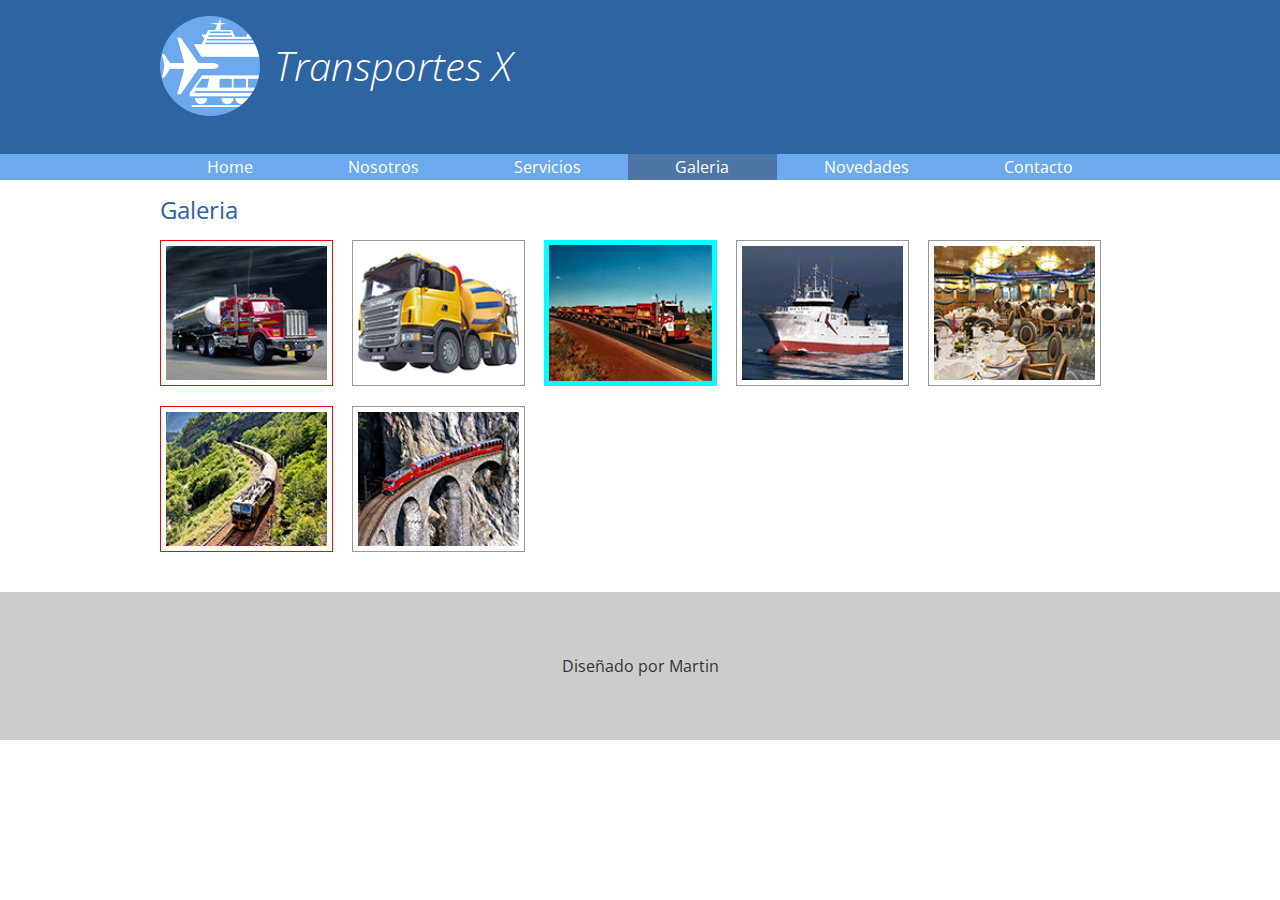
==== galeria.html @ fd0a7442 "paginas de galerias y servicios" ====
<!DOCTYPE html>
<html lang="en">

<head>
    <meta charset="UTF-8">
    <meta http-equiv="X-UA-Compatible" content="IE=edge">
    <meta name="viewport" content="width=device-width, initial-scale=1.0">
    <title>Transportes X 2022</title>
    <link rel="preconnect" href="https://fonts.googleapis.com">
    <link rel="preconnect" href="https://fonts.gstatic.com" crossorigin>
    <link href="https://fonts.googleapis.com/css2?family=Open+Sans:wght@300;400;700&display=swap" rel="stylesheet">
    <link rel="stylesheet" href="css/normalize.css">
    <link rel="stylesheet" href="css/transportes.css">
</head>

<body>
    <header>
        <div class="holder">
            <img src="img/logo.png" alt="transportes X" width="100">
            <h1>Transportes X</h1>
        </div>
    </header>
    <nav>
        <ul class="holder">
            <li><a href="index.html">Home</a></li>
            <li><a href="nosotros.html">Nosotros</a></li>
            <li><a href="servicios.html">Servicios</a></li>
            <li><a class="activo" href="galeria.html">Galeria</a></li>
            <li><a href="novedades.html">Novedades</a></li>
            <li><a href="contacto.html">Contacto</a></li>
        </ul>
    </nav>
    <main class="holder">
        <h2>Galeria</h2>
      <div class="galeria">
        <img src="img/galeria/ch/img01.jpg" alt="img01">
        <img src="img/galeria/ch/img02.jpg" alt="img02">
        <img src="img/galeria/ch/img03.jpg" alt="img03">
        <img src="img/galeria/ch/img04.jpg" alt="img04">
        <img src="img/galeria/ch/img05.jpg" alt="img05">
        <img src="img/galeria/ch/img06.jpg" alt="img06">
        <img src="img/galeria/ch/img07.jpg" alt="img07">
      </div>
    </main>
    <footer>
        <p>Diseñado por Martin</p>
    </footer>
</body>

</html>
---- css/transportes.css ----
/* font-family: 'Open Sans', sans-serif; */

body {
    font-family: 'Open Sans', sans-serif;
    font-size: 16px;
    /*base*/
    line-height: 20px;
    /*margin: 16px*/
}

header {
    background-color: #2e64a1;
    padding: 16px 0;
    /*1rem 0*/
    /*16px (arriba abajo)  0 (izquierda derecha)*/
}

header h1 {
    color: white;
    font-size: 40px;
    font-weight: 100;
    font-style: italic;
    display: inline-block;
    position: relative;
    bottom: 35px;
    margin-left: 10px;
}

nav {
    background-color: #6da9ed;
    margin-bottom: 20px;
}

nav ul {
    list-style: none;
    margin: 0;
    padding: 0;
    display: flex;
    /* justify-content: stretch; */
}

nav ul li {
    /* display: block; */
    flex-grow: 1;
    /*La propiedad flex-grow de CSS especifica el factor de crecimiento de un elemento flexible (que tiene asignado       display:flex), en su dirección principal.*/

}

nav ul li a {
    color: white;
    text-decoration: none;
    padding: 3px 6px;
    display: block;
    /*para que interactue como un bloque*/
    text-align: center;
}

nav ul li a:hover {
    background-color: rgba(0, 0, 0, 0.3);
    /*:hover (Para que cuando pase la mano cambie de color)*/
}

footer {
    background-color: #ccc;
    clear: both;
    color: #333;
    text-align: center;
    padding: 48px 0;
    /*3rem 0*/
    margin-top: 20px;
}

nav ul li a.activo {
    background-color: #4c76a5;
}

/* .activo{
    background-color: #4c76a5;
} */

.holder {
    max-width: 960px;
    margin: 0 auto;
}

h2 {
    color: #2e64a1;
    font-weight: 400;
}

/*inicio home*/

.bienvenidos {
    width: 75%;
    padding-right: 10px;
    box-sizing: border-box;
}

.testimonios {
    width: 25%;
}

.columnas {
    display: flex;
    justify-content: space-between;
}

.bienvenidos p {
    font-size: 20px;
}

.testimonio {
    background-color: #ccc;
    padding: 16px;
}

.testimonio .cita {
    font-weight: bold;
    font-style: italic;
    font-size: 22px;
    display: block;
}

.testimonio .autor {
    font-size: 10px;
    display: block;
    text-align: center;
    margin: 12px 0;
}

/*fin home*/

/*Inicio nosotros*/

.historia p {
    font-size: 12px;
    /*0.7rem*/
}

.personas {

    display: flex;
    justify-content: space-between;
}

.persona {
    border: 1px solid gray;
    border-radius: 5px;
    width: 18%;
    text-align: center;
    padding: 10px;
    box-sizing: border-box;
}

.persona img {
    border-radius: 50%;
    max-width: 60%;
    box-shadow: 0 0 5px rgba(0, 0, 0, 0.5);
}

.persona h5,
.persona h6 {
    margin: 0;
    font-weight: normal;
    color: #2e64a1;
}

.persona h5 {
    font-size: 14px;
    margin-top: 5px;
}

.persona h6 {
    font-size: 11px;
    font-style: italic;
}

.persona p {
    color: #666;
    font-size: 10px;
}

/*fin nosotros*/

/*inicio servicio*/

.servicio{
    border: 1px solid grey;
    border-radius: 10px;
    padding: 16px;
    margin: 16px 0;
    /* box-sizing: border-box; */
    display: flex;
    gap: 32px;
    align-items: center;
}

.servicio .info h4{
    color: #2e64a1;
    font-weight: 500;
    font-style: italic;
    border-bottom: 1px solid #2e64a1;
    padding-bottom: 10px;
}

.servicio .info p{
    font-size: 13px;
    /* line-height: 19px; */
}

.servicio img{
    border-radius: 13px;
    display: block;
    max-width: 225px;
}

.servicio:nth-child(even){
    flex-direction: row-reverse;
}


/*fin servicio*/

/*inicio galeria*/

.galeria{
    display: flex;
    flex-wrap: wrap;
    justify-content: flex-start;
}
.galeria img{
    border: 1px solid #999;
    padding: 5px;
    width: 18%;
    margin-bottom: 20px;
    margin-right: 2%;
    box-sizing: border-box;
}

.galeria img:nth-child(5n+1){  /*cada 5 hijos el primero*/
    border: 1px solid red;
}

.galeria img:nth-child(3){
    background-color: aqua;
    border: none;
}

/*fin galeria*/

/*Inicio contacto*/
.contacto{
    display: flex;
    gap: 24px;
}

.contacto div{
    width: 100%;
}

.datos p{
    font-size: 14px;
}

.datos ul li{
    font-size: 13px;
}

.formulario p{
    display: flex;
}

.formulario p label{
    min-width: 80px;
    display: flex;
    align-items: center;
}

.formulario p input,
.formulario p textarea{
    width: 100%;
    background-color: #ddd;
    border-radius: 5px;
    border: 1px solid #999;
    font-size: 14px;
    padding: 6px 10px;
}

.formulario p textarea{
    height: 150px;
    resize: none;
}

.formulario p:nth-child(4){
    align-items: flex-start;
}

.formulario input[type="submit"]{
    background-color: #6da9ed;
    box-shadow: 0 0 10px rgba(0, 0, 0, 0.4);
    color: white;
    font-size: 16px;
    padding: 6px 20px;
    width: auto;
    position: relative;
    left: 80px;
    cursor: pointer;
}
.formulario input[type="submit"]:hover{
    background-color: #2e64a1;
}
/*Fin contacto*/
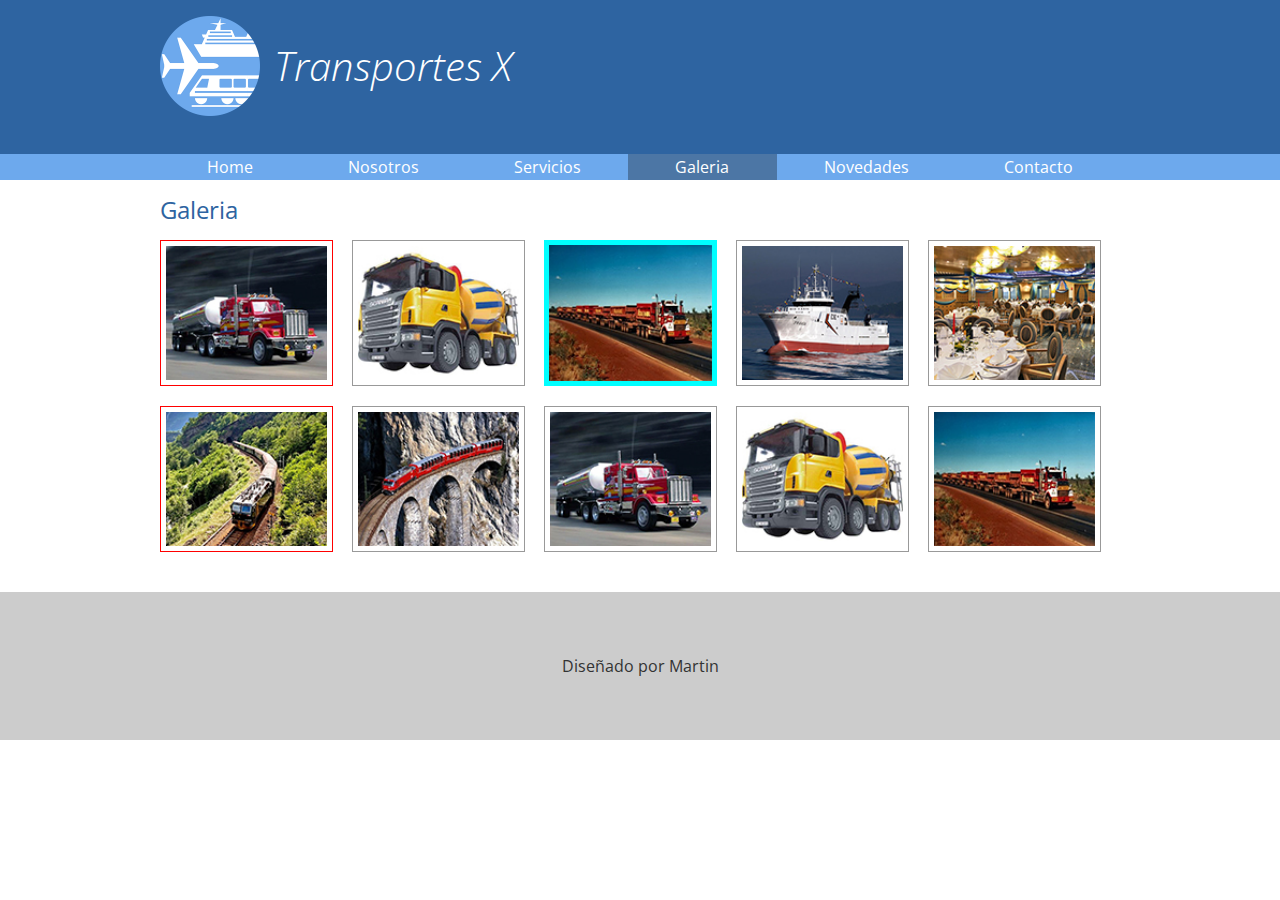
==== commit 5b81cb4d: "cambios en el sitio" ====
--- a/galeria.html
+++ b/galeria.html
@@ -40,6 +40,9 @@
         <img src="img/galeria/ch/img05.jpg" alt="img05">
         <img src="img/galeria/ch/img06.jpg" alt="img06">
         <img src="img/galeria/ch/img07.jpg" alt="img07">
+        <img src="img/galeria/ch/img01.jpg" alt="img01">
+        <img src="img/galeria/ch/img02.jpg" alt="img02">
+        <img src="img/galeria/ch/img03.jpg" alt="img03">
       </div>
     </main>
     <footer>
